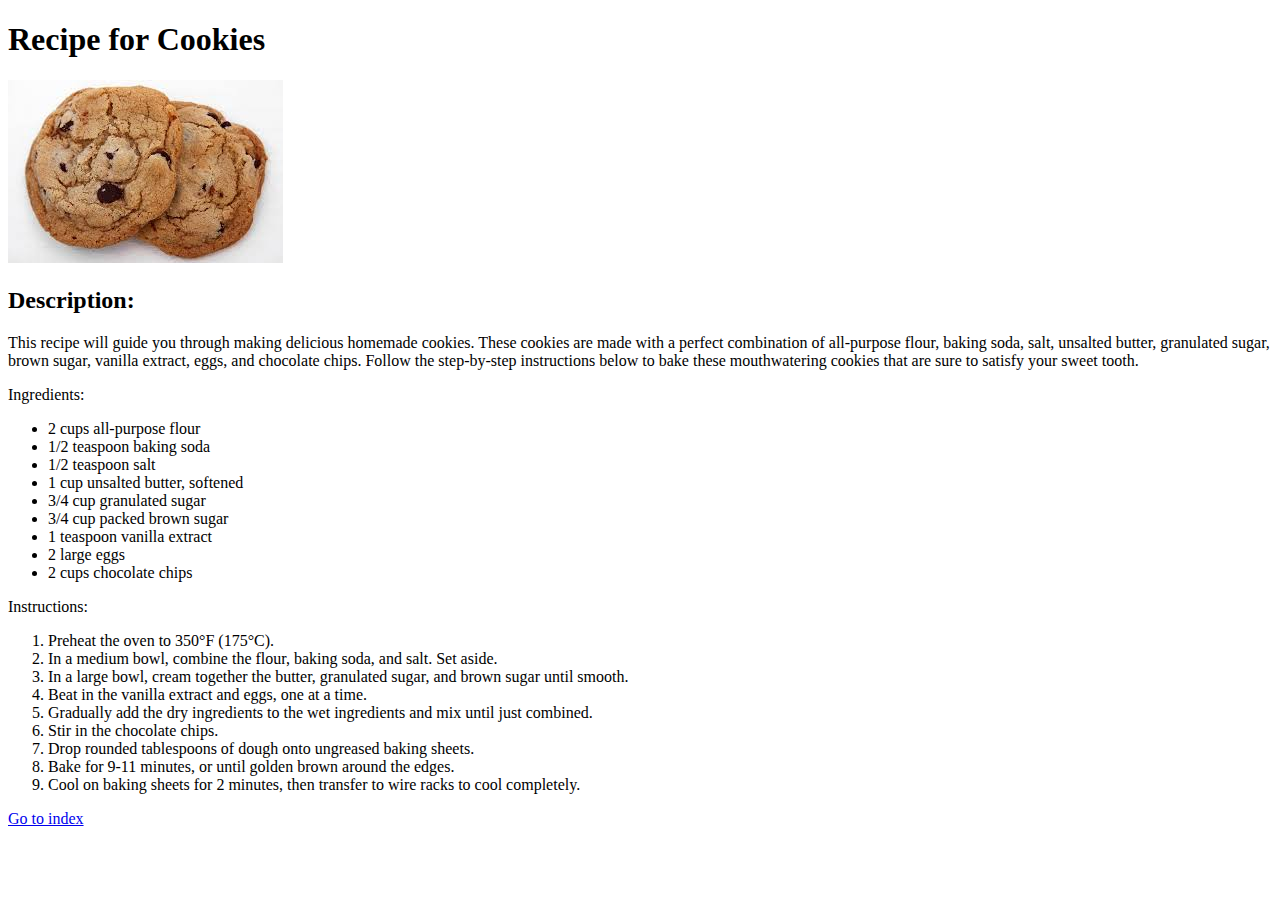
==== recipes/cookies.html @ db04517d "build out of the recipe html" ====
<!DOCTYPE html>
<html lang="en">
<head>
    <meta charset="UTF-8">
    <meta name="viewport" content="width=device-width, initial-scale=1.0">
    <title>Cookies</title>
</head>
<body>
    <h1>Recipe for Cookies</h1>
    <img src="cookies.jpg" alt="Cookies">
    <h2>Description:</h2>
    <p>This recipe will guide you through making delicious homemade cookies. These cookies are made with a perfect combination of all-purpose flour, baking soda, salt, unsalted butter, granulated sugar, brown sugar, vanilla extract, eggs, and chocolate chips. Follow the step-by-step instructions below to bake these mouthwatering cookies that are sure to satisfy your sweet tooth.</p>
    <p>Ingredients:</p>
    <ul>
        <li>2 cups all-purpose flour</li>
        <li>1/2 teaspoon baking soda</li>
        <li>1/2 teaspoon salt</li>
        <li>1 cup unsalted butter, softened</li>
        <li>3/4 cup granulated sugar</li>
        <li>3/4 cup packed brown sugar</li>
        <li>1 teaspoon vanilla extract</li>
        <li>2 large eggs</li>
        <li>2 cups chocolate chips</li>
    </ul>

    <p>Instructions:</p>
    <ol>
        <li>Preheat the oven to 350°F (175°C).</li>
        <li>In a medium bowl, combine the flour, baking soda, and salt. Set aside.</li>
        <li>In a large bowl, cream together the butter, granulated sugar, and brown sugar until smooth.</li>
        <li>Beat in the vanilla extract and eggs, one at a time.</li>
        <li>Gradually add the dry ingredients to the wet ingredients and mix until just combined.</li>
        <li>Stir in the chocolate chips.</li>
        <li>Drop rounded tablespoons of dough onto ungreased baking sheets.</li>
        <li>Bake for 9-11 minutes, or until golden brown around the edges.</li>
        <li>Cool on baking sheets for 2 minutes, then transfer to wire racks to cool completely.</li>
    </ol>
</body>
<a href="/c:/Users/adminuser/Documents/odin-recipies/index.html">Go to index</a>
</html>
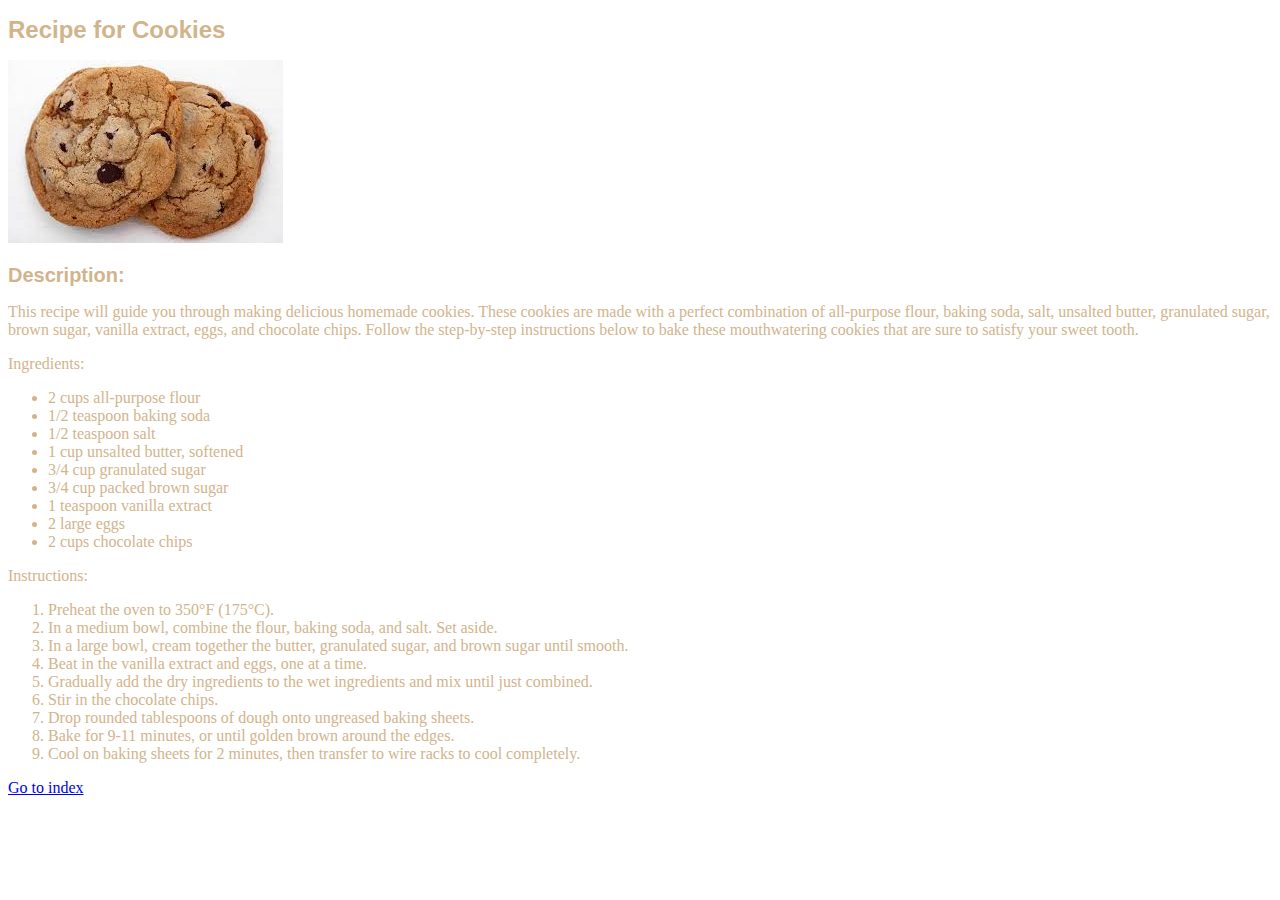
==== commit 6c60529f: "final" ====
--- a/recipes/cookies.html
+++ b/recipes/cookies.html
@@ -4,6 +4,7 @@
     <meta charset="UTF-8">
     <meta name="viewport" content="width=device-width, initial-scale=1.0">
     <title>Cookies</title>
+    <link rel="stylesheet" href="../style.css">
 </head>
 <body>
     <h1>Recipe for Cookies</h1>
--- a/style.css
+++ b/style.css
@@ -0,0 +1,25 @@
+body {
+    background-color: white;
+color: #D2B48C;
+}
+h1 {
+    font-family: Arial, sans-serif;
+    font-size: 24px;
+    font-weight: bold;
+}
+h2 {
+    font-family: Arial, sans-serif;
+    font-size: 20px;
+    font-weight: bold;
+}
+h3 {
+    font-family: Arial, sans-serif;
+    font-size: 16px;
+    font-weight: bold;
+}
+
+.listus{
+    font-family: Arial, sans-serif;
+    font-size: 14px;
+    font-weight: bold;
+}